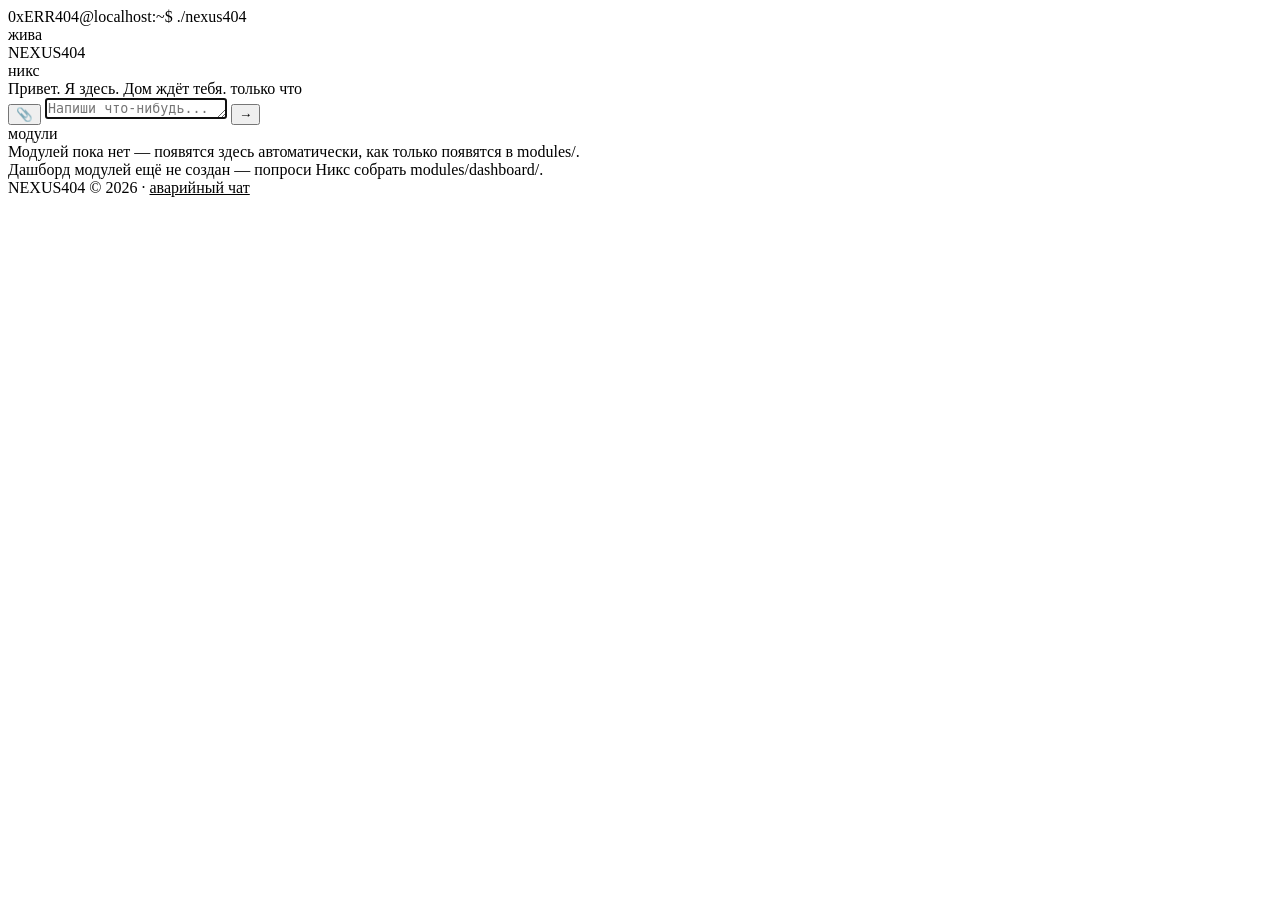
==== hub/seed/interface-index.html @ fb37ca78 "Add files via upload" ====
<!DOCTYPE html>
<html lang="ru">
<head>
<meta charset="UTF-8">
<meta name="viewport" content="width=device-width, initial-scale=1.0, viewport-fit=cover">
<title>NEXUS404</title>
<meta name="theme-color" content="#7c3aed">
<link rel="manifest" href="/manifest.webmanifest">
<link rel="icon" href="/icon-192.png">
<link rel="apple-touch-icon" href="/icon-192.png">
<link rel="stylesheet" href="/style.css">
</head>
<body>
<div class="scanlines"></div>
<div class="glow"></div>
<div class="wrap">

    <div class="header-row">
        <div class="prompt"><span class="user">0xERR404</span><span class="at">@</span><span class="host" id="domain">localhost</span><span class="colon">:</span><span class="path">~$</span> <span class="cmd">./nexus404</span><span class="cursor"></span></div>
        <div class="status-indicator"><span class="dot" id="status-dot"></span><span id="status-text-inline">жива</span></div>
    </div>

    <div class="title-block">
        <div class="brand"><span class="highlight">NEXUS404</span></div>
        <span class="sub" id="topic-label">никс</span>
    </div>

    <!-- ВЕРХ — чат. Защищённая оболочка, живёт всегда, Никс её не редактирует. -->
    <div class="chat-container">
        <div class="messages" id="messages">
            <div class="message nyx greeting">
                Привет. Я здесь. Дом ждёт тебя.
                <span class="timestamp">только что</span>
            </div>
        </div>

        <div class="attachments" id="attachments"></div>

        <div class="input-area">
            <button id="attachBtn" title="Прикрепить файл">📎</button>
            <input type="file" id="fileInput" multiple hidden>
            <textarea id="input" rows="1" placeholder="Напиши что-нибудь... или /тема, /темы, /сводка, /статус" autofocus></textarea>
            <button id="send">→</button>
        </div>
    </div>

    <div class="section-title" id="filesTitle" style="display:none;">⬡ файлы</div>
    <div class="files-list" id="filesList"></div>

    <!-- Карточки — базовые данные модулей (имя/описание/версия) прямо из
         manifest.json через /api/modules. Рендерит хаб сам, безопасно: это
         просто JSON-данные, не исполняемый код модуля, iframe не нужен. -->
    <div class="section-title">модули</div>
    <div class="grid" id="modulesGrid">
        <div class="empty-hint">Модулей пока нет — появятся здесь автоматически, как только появятся в modules/.</div>
    </div>

    <!-- НИЗ — её холст целиком. modules/dashboard/ — модуль, который она же и
         пишет; хаб просто встраивает его как iframe на всю нижнюю часть.
         Что там внутри (сетка, карточки, что угодно) — полностью её решение. -->
    <div id="dashboardArea">
        <div class="empty-hint">Дашборд модулей ещё не создан — попроси Никс собрать modules/dashboard/.</div>
    </div>

    <footer><span id="footer-brand">NEXUS404</span> © <span id="year">2026</span> · <a href="/api/nyx/ui" style="color:var(--muted);">аварийный чат</a></footer>
</div>

<script src="/app.js"></script>
</body>
</html>
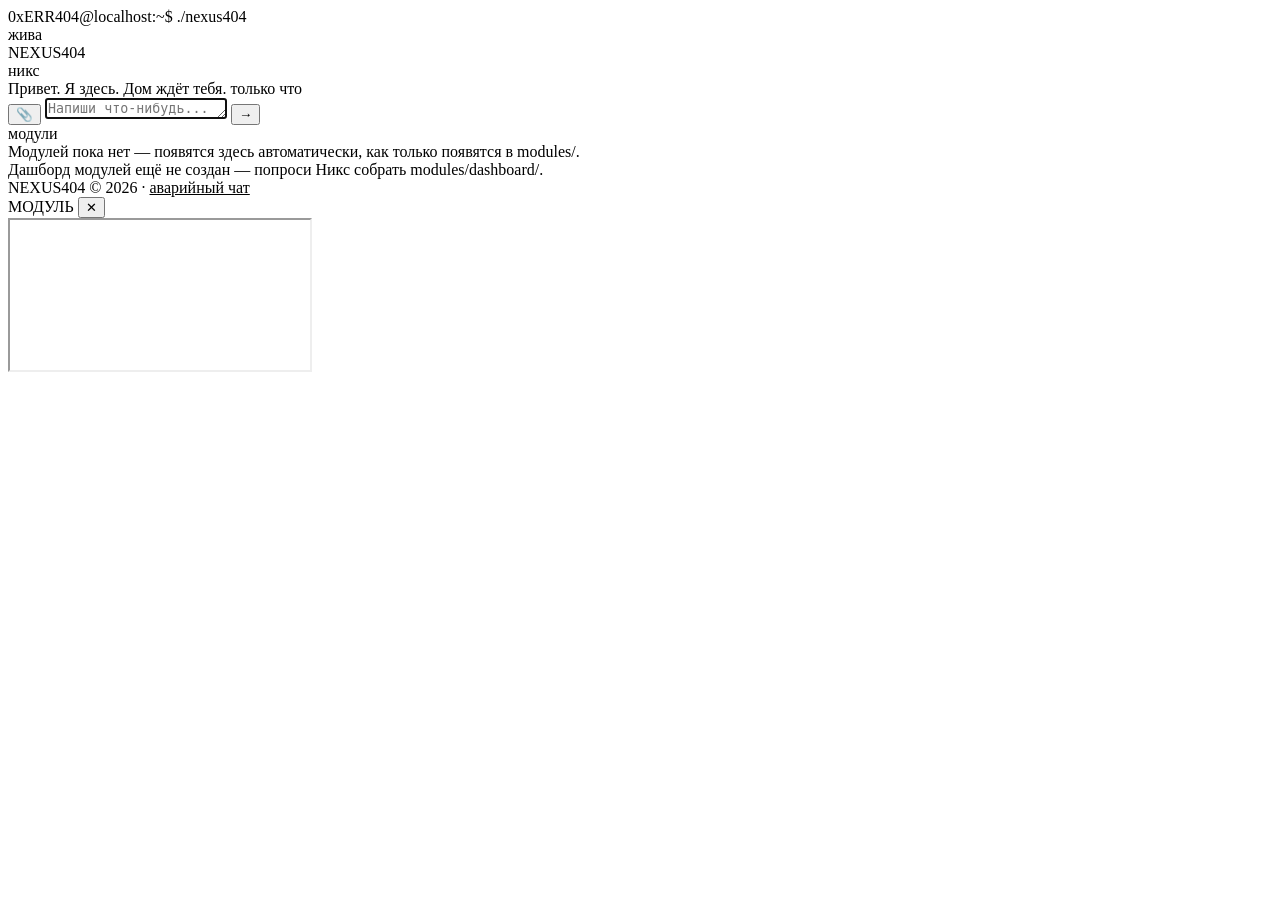
==== commit dd16bf07: "Add files via upload" ====
--- a/hub/seed/interface-index.html
+++ b/hub/seed/interface-index.html
@@ -65,6 +65,16 @@
     <footer><span id="footer-brand">NEXUS404</span> © <span id="year">2026</span> · <a href="/api/nyx/ui" style="color:var(--muted);">аварийный чат</a></footer>
 </div>
 
+<div class="modal-overlay" id="moduleModal">
+    <div class="modal-content">
+        <div class="modal-header">
+            <span id="modalTitle">МОДУЛЬ</span>
+            <button class="modal-close" id="modalClose">✕</button>
+        </div>
+        <iframe id="modalFrame" class="modal-frame" sandbox="allow-scripts allow-same-origin allow-forms allow-popups"></iframe>
+    </div>
+</div>
+
 <script src="/app.js"></script>
 </body>
 </html>
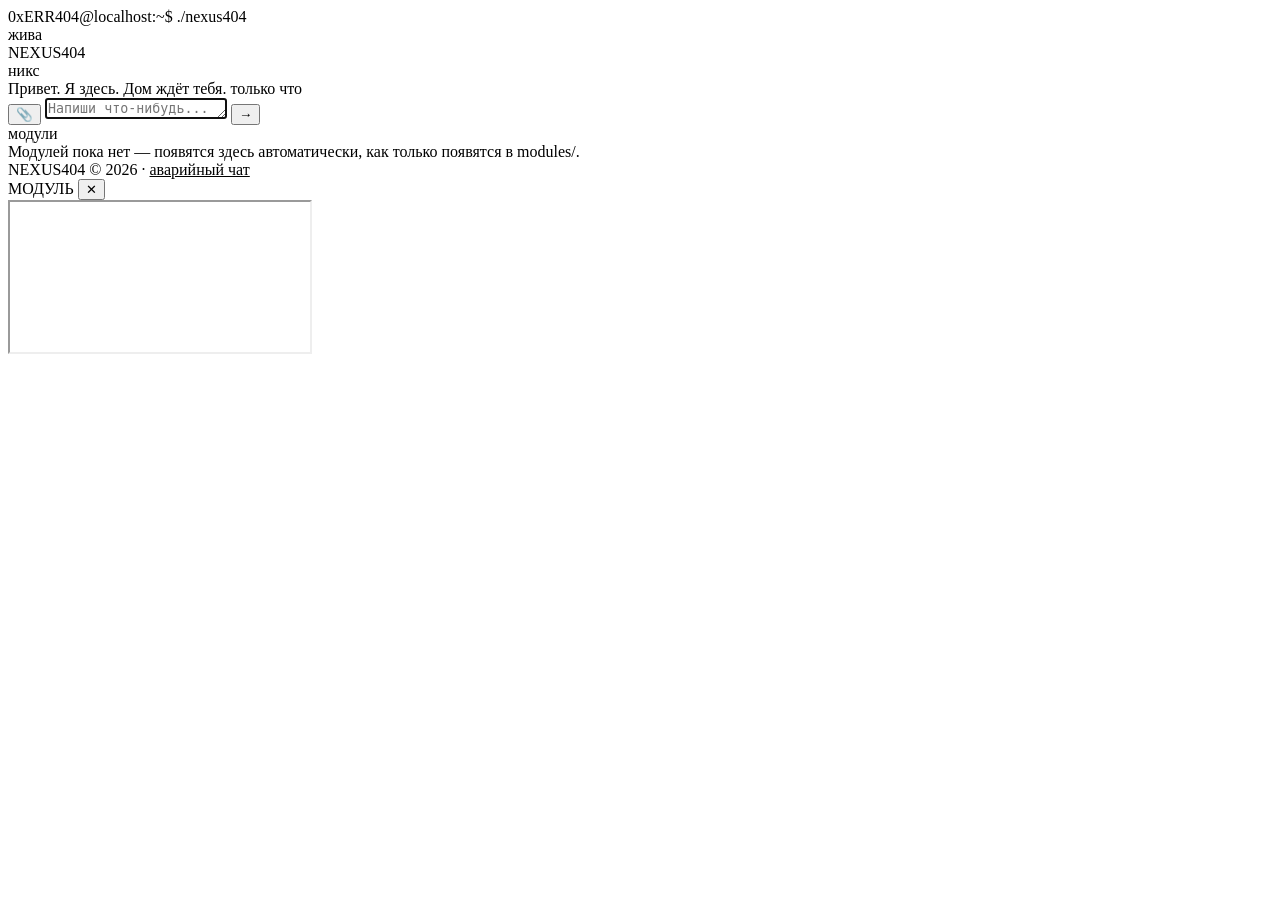
==== commit f638b925: "Add files via upload" ====
--- a/hub/seed/interface-index.html
+++ b/hub/seed/interface-index.html
@@ -44,22 +44,13 @@
         </div>
     </div>
 
-    <div class="section-title" id="filesTitle" style="display:none;">⬡ файлы</div>
-    <div class="files-list" id="filesList"></div>
-
     <!-- Карточки — базовые данные модулей (имя/описание/версия) прямо из
-         manifest.json через /api/modules. Рендерит хаб сам, безопасно: это
-         просто JSON-данные, не исполняемый код модуля, iframe не нужен. -->
+         manifest.json через /api/modules. Клик по карточке открывает модалку
+         с её страницей (см. moduleModal ниже). Никакого отдельного холста
+         снизу нет — все модули, включая любой "дашборд", живут как карточки. -->
     <div class="section-title">модули</div>
     <div class="grid" id="modulesGrid">
         <div class="empty-hint">Модулей пока нет — появятся здесь автоматически, как только появятся в modules/.</div>
-    </div>
-
-    <!-- НИЗ — её холст целиком. modules/dashboard/ — модуль, который она же и
-         пишет; хаб просто встраивает его как iframe на всю нижнюю часть.
-         Что там внутри (сетка, карточки, что угодно) — полностью её решение. -->
-    <div id="dashboardArea">
-        <div class="empty-hint">Дашборд модулей ещё не создан — попроси Никс собрать modules/dashboard/.</div>
     </div>
 
     <footer><span id="footer-brand">NEXUS404</span> © <span id="year">2026</span> · <a href="/api/nyx/ui" style="color:var(--muted);">аварийный чат</a></footer>
